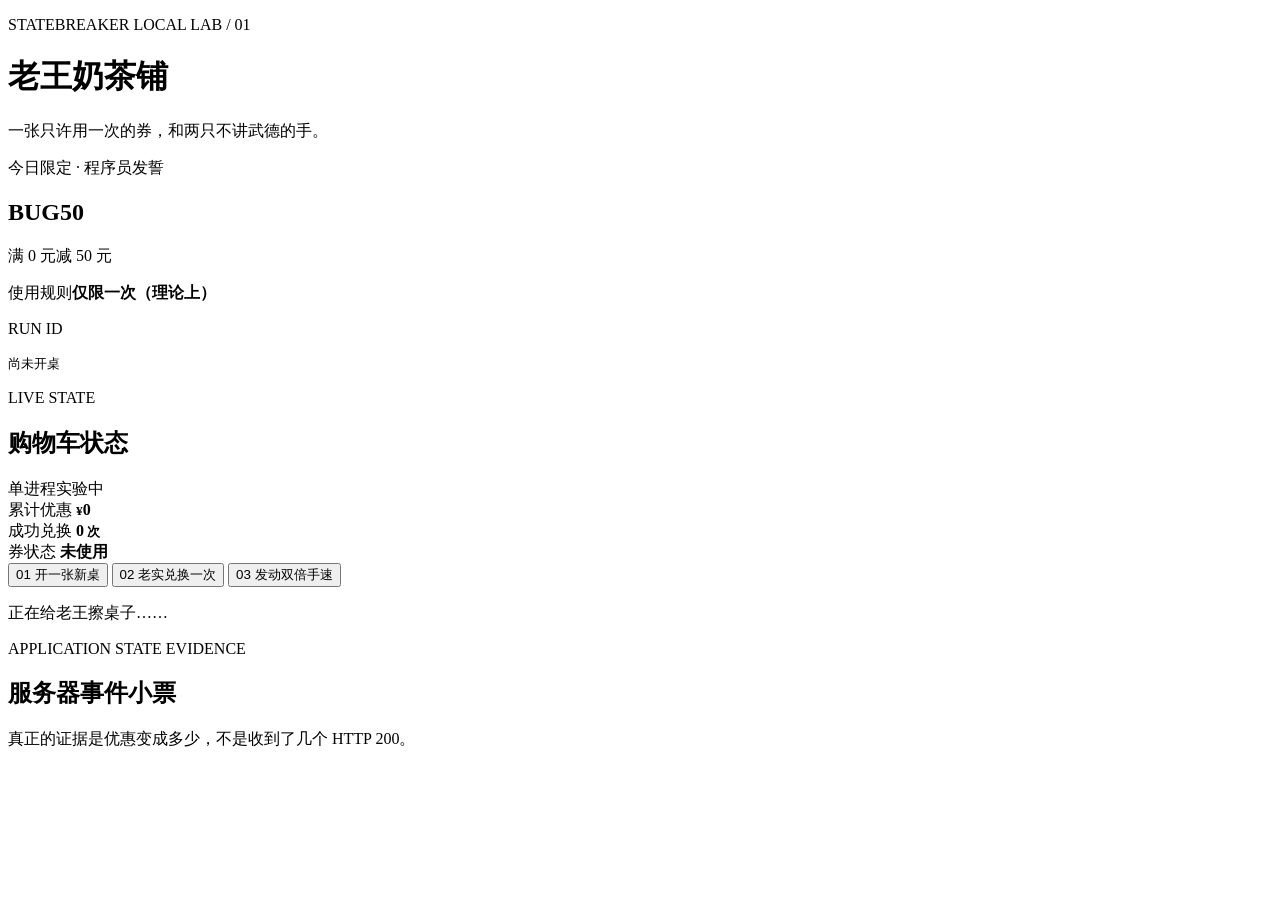
==== labs/coupon-race/app/static/index.html @ 3043b95c "Initialize StateBreaker v0.1" ====
<!doctype html>
<html lang="zh-CN">
  <head>
    <meta charset="utf-8" />
    <meta name="viewport" content="width=device-width, initial-scale=1" />
    <meta name="description" content="StateBreaker 本地优惠券竞态条件靶场" />
    <title>老王奶茶铺 · BUG50 实验台</title>
    <link rel="stylesheet" href="/static/styles.css" />
  </head>
  <body>
    <div class="grain" aria-hidden="true"></div>
    <main class="shell">
      <header class="masthead reveal">
        <div>
          <p class="eyebrow">STATEBREAKER LOCAL LAB / 01</p>
          <h1>老王奶茶铺</h1>
          <p class="subtitle">一张只许用一次的券，和两只不讲武德的手。</p>
        </div>
      </header>

      <div class="lab-grid">
        <section class="ticket reveal delay-2" aria-labelledby="coupon-title">
          <div class="ticket-hole left"></div>
          <div class="ticket-hole right"></div>
          <p class="ticket-kicker">今日限定 · 程序员发誓</p>
          <h2 id="coupon-title">BUG<span>50</span></h2>
          <p class="ticket-copy">满 0 元减 50 元</p>
          <div class="rule"><span>使用规则</span><strong>仅限一次（理论上）</strong></div>
          <div class="barcode" aria-hidden="true"></div>
          <p class="run-label">RUN ID</p>
          <code id="run-id">尚未开桌</code>
        </section>

        <section class="console reveal delay-3" aria-labelledby="console-title">
          <div class="console-heading">
            <div>
              <p class="eyebrow">LIVE STATE</p>
              <h2 id="console-title">购物车状态</h2>
            </div>
            <span class="pulse"><i></i> 单进程实验中</span>
          </div>

          <div class="metrics" aria-live="polite">
            <article>
              <span>累计优惠</span>
              <strong><small>¥</small><b id="discount">0</b></strong>
            </article>
            <article>
              <span>成功兑换</span>
              <strong><b id="success-count">0</b><small> 次</small></strong>
            </article>
            <article>
              <span>券状态</span>
              <strong class="state-badge" id="coupon-state">未使用</strong>
            </article>
          </div>

          <div class="actions">
            <button class="button reset" id="reset-button" type="button">
              <span>01</span> 开一张新桌
            </button>
            <button class="button honest" id="single-button" type="button">
              <span>02</span> 老实兑换一次
            </button>
            <button class="button chaos" id="race-button" type="button">
              <span>03</span> 发动双倍手速
            </button>
          </div>
          <p class="status-line" id="status-line" role="status">正在给老王擦桌子……</p>
        </section>
      </div>

      <section class="timeline reveal delay-4" aria-labelledby="timeline-title">
        <div class="timeline-header">
          <div>
            <p class="eyebrow">APPLICATION STATE EVIDENCE</p>
            <h2 id="timeline-title">服务器事件小票</h2>
          </div>
          <p>真正的证据是优惠变成多少，不是收到了几个 HTTP 200。</p>
        </div>
        <ol id="events" class="events" aria-live="polite"></ol>
      </section>
    </main>
    <script src="/static/app.js" defer></script>
  </body>
</html>
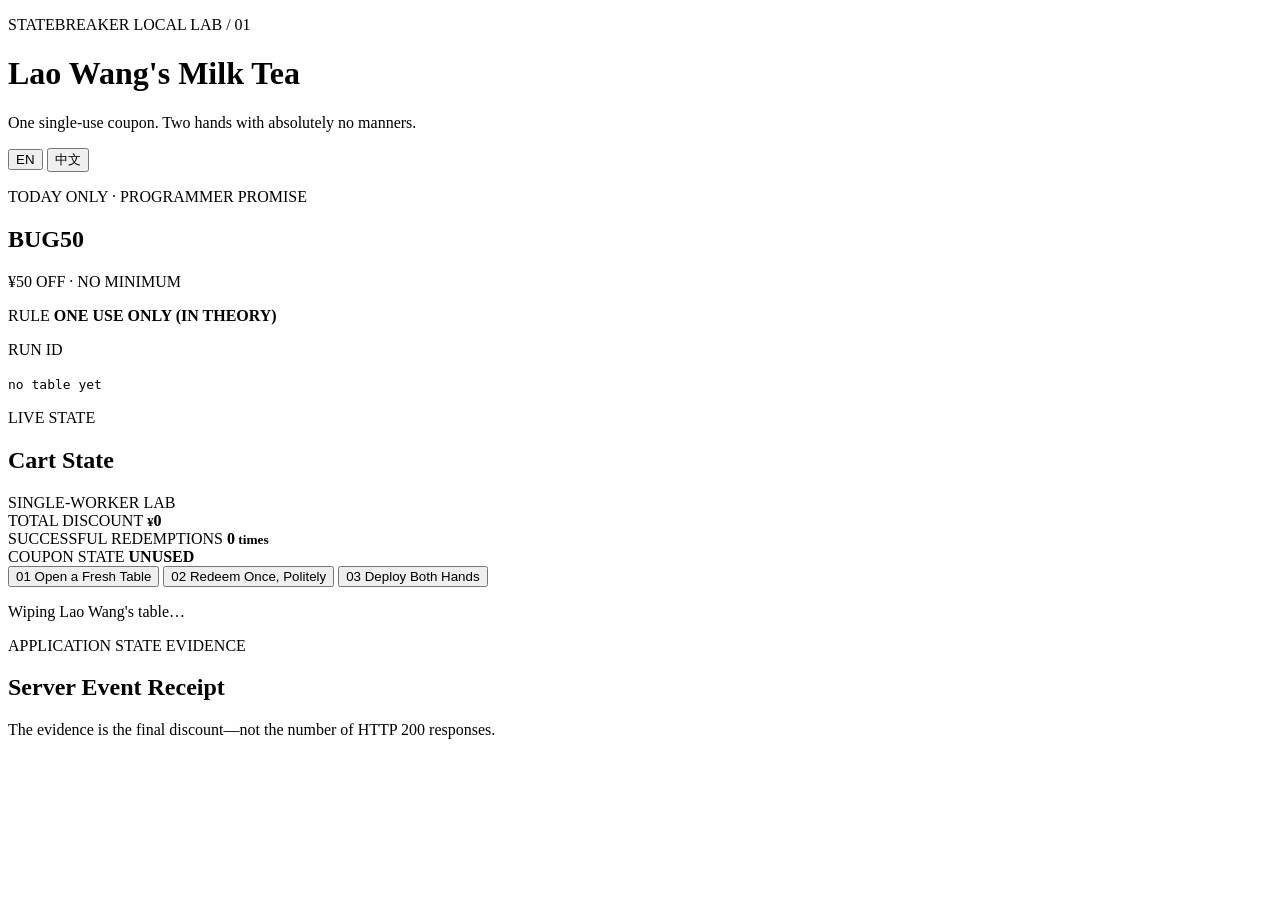
==== commit 24d1332b: "Add scriptable pipeline CLI and English lab UI" ====
--- a/labs/coupon-race/app/static/index.html
+++ b/labs/coupon-race/app/static/index.html
@@ -1,10 +1,10 @@
 <!doctype html>
-<html lang="zh-CN">
+<html lang="en">
   <head>
     <meta charset="utf-8" />
     <meta name="viewport" content="width=device-width, initial-scale=1" />
-    <meta name="description" content="StateBreaker 本地优惠券竞态条件靶场" />
-    <title>老王奶茶铺 · BUG50 实验台</title>
+    <meta name="description" content="StateBreaker local coupon race-condition lab" />
+    <title>Lao Wang's Milk Tea · BUG50 Lab</title>
     <link rel="stylesheet" href="/static/styles.css" />
   </head>
   <body>
@@ -12,9 +12,15 @@
     <main class="shell">
       <header class="masthead reveal">
         <div>
-          <p class="eyebrow">STATEBREAKER LOCAL LAB / 01</p>
-          <h1>老王奶茶铺</h1>
-          <p class="subtitle">一张只许用一次的券，和两只不讲武德的手。</p>
+          <p class="eyebrow" data-i18n="eyebrow">STATEBREAKER LOCAL LAB / 01</p>
+          <h1 data-i18n="title">Lao Wang's Milk Tea</h1>
+          <p class="subtitle" data-i18n="subtitle">
+            One single-use coupon. Two hands with absolutely no manners.
+          </p>
+        </div>
+        <div class="lang-switch" role="group" aria-label="Language">
+          <button type="button" class="lang-btn" data-lang="en" id="lang-en">EN</button>
+          <button type="button" class="lang-btn" data-lang="zh" id="lang-zh">中文</button>
         </div>
       </header>
 
@@ -22,51 +28,56 @@
         <section class="ticket reveal delay-2" aria-labelledby="coupon-title">
           <div class="ticket-hole left"></div>
           <div class="ticket-hole right"></div>
-          <p class="ticket-kicker">今日限定 · 程序员发誓</p>
+          <p class="ticket-kicker" data-i18n="ticketKicker">TODAY ONLY · PROGRAMMER PROMISE</p>
           <h2 id="coupon-title">BUG<span>50</span></h2>
-          <p class="ticket-copy">满 0 元减 50 元</p>
-          <div class="rule"><span>使用规则</span><strong>仅限一次（理论上）</strong></div>
+          <p class="ticket-copy" data-i18n="ticketCopy">¥50 OFF · NO MINIMUM</p>
+          <div class="rule">
+            <span data-i18n="ruleLabel">RULE</span>
+            <strong data-i18n="ruleValue">ONE USE ONLY (IN THEORY)</strong>
+          </div>
           <div class="barcode" aria-hidden="true"></div>
           <p class="run-label">RUN ID</p>
-          <code id="run-id">尚未开桌</code>
+          <code id="run-id" data-i18n="noTable">no table yet</code>
         </section>
 
         <section class="console reveal delay-3" aria-labelledby="console-title">
           <div class="console-heading">
             <div>
               <p class="eyebrow">LIVE STATE</p>
-              <h2 id="console-title">购物车状态</h2>
+              <h2 id="console-title" data-i18n="consoleTitle">Cart State</h2>
             </div>
-            <span class="pulse"><i></i> 单进程实验中</span>
+            <span class="pulse"><i></i> <span data-i18n="liveBadge">SINGLE-WORKER LAB</span></span>
           </div>
 
           <div class="metrics" aria-live="polite">
             <article>
-              <span>累计优惠</span>
+              <span data-i18n="metricDiscount">TOTAL DISCOUNT</span>
               <strong><small>¥</small><b id="discount">0</b></strong>
             </article>
             <article>
-              <span>成功兑换</span>
-              <strong><b id="success-count">0</b><small> 次</small></strong>
+              <span data-i18n="metricSuccess">SUCCESSFUL REDEMPTIONS</span>
+              <strong><b id="success-count">0</b><small data-i18n="metricTimes"> times</small></strong>
             </article>
             <article>
-              <span>券状态</span>
-              <strong class="state-badge" id="coupon-state">未使用</strong>
+              <span data-i18n="metricCoupon">COUPON STATE</span>
+              <strong class="state-badge" id="coupon-state" data-i18n="couponUnused">UNUSED</strong>
             </article>
           </div>
 
           <div class="actions">
             <button class="button reset" id="reset-button" type="button">
-              <span>01</span> 开一张新桌
+              <span>01</span> <span data-i18n="btnReset">Open a Fresh Table</span>
             </button>
             <button class="button honest" id="single-button" type="button">
-              <span>02</span> 老实兑换一次
+              <span>02</span> <span data-i18n="btnHonest">Redeem Once, Politely</span>
             </button>
             <button class="button chaos" id="race-button" type="button">
-              <span>03</span> 发动双倍手速
+              <span>03</span> <span data-i18n="btnRace">Deploy Both Hands</span>
             </button>
           </div>
-          <p class="status-line" id="status-line" role="status">正在给老王擦桌子……</p>
+          <p class="status-line" id="status-line" role="status" data-i18n="statusBoot">
+            Wiping Lao Wang's table…
+          </p>
         </section>
       </div>
 
@@ -74,9 +85,11 @@
         <div class="timeline-header">
           <div>
             <p class="eyebrow">APPLICATION STATE EVIDENCE</p>
-            <h2 id="timeline-title">服务器事件小票</h2>
+            <h2 id="timeline-title" data-i18n="timelineTitle">Server Event Receipt</h2>
           </div>
-          <p>真正的证据是优惠变成多少，不是收到了几个 HTTP 200。</p>
+          <p data-i18n="timelineHint">
+            The evidence is the final discount—not the number of HTTP 200 responses.
+          </p>
         </div>
         <ol id="events" class="events" aria-live="polite"></ol>
       </section>
